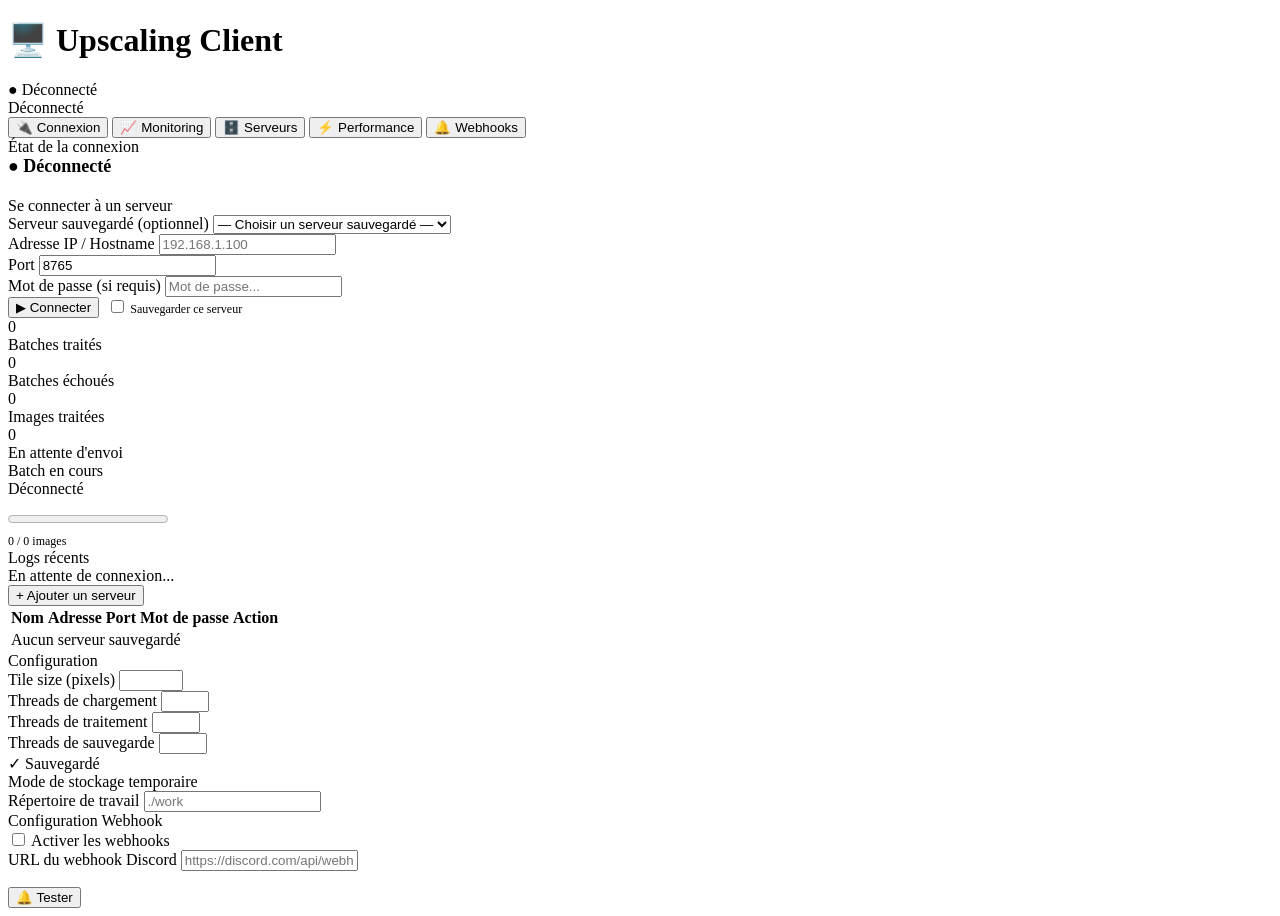
==== client/web/static/index.html @ 21bae4f7 "feat: add web UI for Upscaling Server with dynamic tabs, authentication, and WebSocket integration -" ====
<!DOCTYPE html>
<html lang="fr">
<head>
  <meta charset="UTF-8">
  <meta name="viewport" content="width=device-width, initial-scale=1.0">
  <title>Client Upscaling — Web UI</title>
  <link rel="stylesheet" href="/static/style.css">
</head>
<body>

<!-- ── HEADER ── -->
<header>
  <h1>🖥️ Upscaling Client</h1>
  <span id="conn-badge" class="disconnected">● Déconnecté</span>
  <div id="ws-status">
    <div class="ws-dot" id="ws-dot"></div>
    <span id="ws-label">Déconnecté</span>
  </div>
</header>

<!-- ── TABS BAR ── -->
<nav class="tabs-bar">
  <button class="tab-btn active" onclick="switchTab('connection', this)">🔌 Connexion</button>
  <button class="tab-btn" onclick="switchTab('monitoring', this)">📈 Monitoring</button>
  <button class="tab-btn" onclick="switchTab('servers', this)">🗄️ Serveurs</button>
  <button class="tab-btn" onclick="switchTab('performance', this)">⚡ Performance</button>
  <button class="tab-btn" onclick="switchTab('webhooks', this)">🔔 Webhooks</button>
</nav>

<!-- ════════════════════════════════════════════
     TAB: CONNEXION
════════════════════════════════════════════ -->
<div id="tab-connection" class="tab-panel active">
  <div class="card">
    <div class="card-title">État de la connexion</div>
    <div style="display:flex;align-items:center;gap:12px;margin-bottom:20px">
      <span id="conn-status-big" style="font-size:18px;font-weight:700">● Déconnecté</span>
      <span id="conn-server-addr" style="color:var(--text2);font-size:13px"></span>
    </div>
    <button class="btn btn-danger" id="btn-disconnect" onclick="doDisconnect()" style="display:none">
      ⏹ Déconnecter
    </button>
  </div>

  <div id="connect-form-card" class="card">
    <div class="card-title">Se connecter à un serveur</div>

    <div class="form-group">
      <label>Serveur sauvegardé (optionnel)</label>
      <select id="saved-server-select" onchange="loadSavedServer()">
        <option value="">— Choisir un serveur sauvegardé —</option>
      </select>
    </div>

    <div class="form-row">
      <div class="form-group">
        <label>Adresse IP / Hostname</label>
        <input type="text" id="conn-host" placeholder="192.168.1.100">
      </div>
      <div class="form-group">
        <label>Port</label>
        <input type="number" id="conn-port" placeholder="8765" value="8765">
      </div>
    </div>
    <div class="form-group">
      <label>Mot de passe (si requis)</label>
      <input type="password" id="conn-password" placeholder="Mot de passe...">
    </div>
    <div id="conn-error" style="color:var(--danger);font-size:13px;margin-bottom:12px;display:none;"></div>
    <div style="display:flex;gap:8px;align-items:center">
      <button class="btn btn-primary" onclick="doConnect()">▶ Connecter</button>
      <div class="form-group" style="margin:0;display:flex;align-items:center;gap:8px">
        <label class="checkbox-group" style="color:var(--text2);font-size:12px">
          <input type="checkbox" id="conn-save">
          Sauvegarder ce serveur
        </label>
      </div>
    </div>
  </div>
</div>

<!-- ════════════════════════════════════════════
     TAB: MONITORING
════════════════════════════════════════════ -->
<div id="tab-monitoring" class="tab-panel">
  <div class="stat-grid">
    <div class="stat-card">
      <div class="stat-value" id="stat-batches-ok">0</div>
      <div class="stat-label">Batches traités</div>
    </div>
    <div class="stat-card">
      <div class="stat-value" id="stat-batches-fail">0</div>
      <div class="stat-label">Batches échoués</div>
    </div>
    <div class="stat-card">
      <div class="stat-value" id="stat-images">0</div>
      <div class="stat-label">Images traitées</div>
    </div>
    <div class="stat-card">
      <div class="stat-value" id="stat-queue">0</div>
      <div class="stat-label">En attente d'envoi</div>
    </div>
  </div>

  <div class="card">
    <div class="card-title">Batch en cours</div>
    <div style="display:flex;align-items:center;gap:12px;margin-bottom:12px">
      <span id="current-status-badge" class="badge badge-disconnected">Déconnecté</span>
      <span id="current-batch-id" style="font-family:monospace;font-size:12px;color:var(--text2)"></span>
    </div>
    <progress id="batch-progress" value="0" max="100"></progress>
    <div style="font-size:12px;color:var(--text2);margin-top:6px">
      <span id="batch-progress-label">0 / 0 images</span>
    </div>
  </div>

  <div class="card">
    <div class="card-title">Logs récents</div>
    <div class="log-container" id="log-container">
      <div class="log-entry" style="color:var(--text2)">En attente de connexion...</div>
    </div>
  </div>
</div>

<!-- ════════════════════════════════════════════
     TAB: SERVEURS
════════════════════════════════════════════ -->
<div id="tab-servers" class="tab-panel">
  <div class="toolbar">
    <button class="btn btn-primary" onclick="showAddServerModal()">+ Ajouter un serveur</button>
  </div>

  <div class="card">
    <div class="table-wrap">
      <table id="servers-table">
        <thead>
          <tr>
            <th>Nom</th>
            <th>Adresse</th>
            <th>Port</th>
            <th>Mot de passe</th>
            <th>Action</th>
          </tr>
        </thead>
        <tbody id="servers-tbody">
          <tr><td colspan="5" class="no-data">Aucun serveur sauvegardé</td></tr>
        </tbody>
      </table>
    </div>
  </div>
</div>

<!-- ════════════════════════════════════════════
     TAB: PERFORMANCE
════════════════════════════════════════════ -->
<div id="tab-performance" class="tab-panel">
  <div class="card">
    <div class="card-title">Configuration</div>
    <div class="form-row">
      <div class="form-group">
        <label>Tile size (pixels)</label>
        <input type="number" id="cfg-tile-size" min="32" max="2048" oninput="schedulePerfSave()">
      </div>
      <div class="form-group">
        <label>Threads de chargement</label>
        <input type="number" id="cfg-load-threads" min="1" max="16" oninput="schedulePerfSave()">
      </div>
      <div class="form-group">
        <label>Threads de traitement</label>
        <input type="number" id="cfg-process-threads" min="1" max="16" oninput="schedulePerfSave()">
      </div>
      <div class="form-group">
        <label>Threads de sauvegarde</label>
        <input type="number" id="cfg-save-threads" min="1" max="16" oninput="schedulePerfSave()">
      </div>
    </div>
    <span class="save-indicator" id="perf-save-indicator">✓ Sauvegardé</span>
  </div>

  <div class="card">
    <div class="card-title">Mode de stockage temporaire</div>
    <div class="form-group">
      <label>Répertoire de travail</label>
      <input type="text" id="cfg-work-dir" placeholder="./work" oninput="schedulePerfSave()">
    </div>
  </div>
</div>

<!-- ════════════════════════════════════════════
     TAB: WEBHOOKS
════════════════════════════════════════════ -->
<div id="tab-webhooks" class="tab-panel">
  <div class="card">
    <div class="card-title">Configuration Webhook</div>
    <div class="form-group">
      <label class="checkbox-group">
        <input type="checkbox" id="wh-enabled" onchange="scheduleWebhookSave()">
        Activer les webhooks
      </label>
    </div>
    <div class="form-group">
      <label>URL du webhook Discord</label>
      <input type="url" id="wh-url" placeholder="https://discord.com/api/webhooks/..." oninput="scheduleWebhookSave()">
    </div>
    <div style="margin-top:16px">
      <button class="btn btn-secondary" onclick="testWebhook()">🔔 Tester</button>
      <span id="wh-test-result" style="margin-left:12px;font-size:13px;"></span>
    </div>
  </div>
</div>

<!-- ── MODAL: AJOUTER SERVEUR ── -->
<div id="add-server-modal" style="display:none" class="modal-backdrop">
  <div class="modal">
    <h3>🗄️ Ajouter un serveur</h3>
    <div class="form-group">
      <label>Nom du serveur</label>
      <input type="text" id="srv-name" placeholder="Mon serveur">
    </div>
    <div class="form-row">
      <div class="form-group">
        <label>Adresse IP / Hostname</label>
        <input type="text" id="srv-host" placeholder="192.168.1.100">
      </div>
      <div class="form-group">
        <label>Port</label>
        <input type="number" id="srv-port" value="8765">
      </div>
    </div>
    <div class="form-group">
      <label>Mot de passe (optionnel)</label>
      <input type="password" id="srv-password" placeholder="Mot de passe...">
    </div>
    <div class="modal-footer">
      <button class="btn btn-secondary" onclick="closeAddServerModal()">Annuler</button>
      <button class="btn btn-primary" onclick="addServer()">Ajouter</button>
    </div>
  </div>
</div>

<script src="/static/app.js"></script>
</body>
</html>
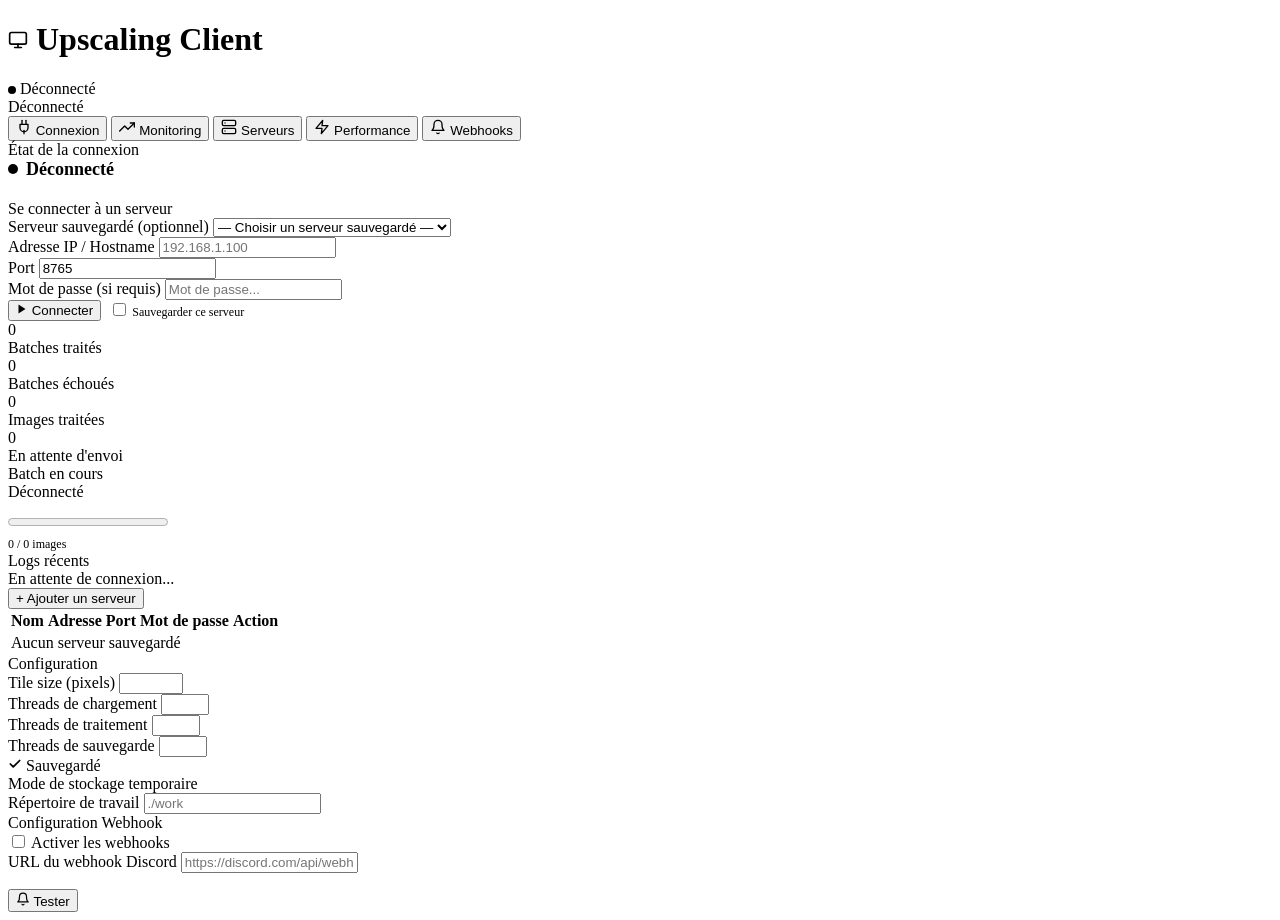
==== commit 82209cff: "feat: implement glassmorphism design for UI components - Updated color variables for dark and light " ====
--- a/client/web/static/index.html
+++ b/client/web/static/index.html
@@ -10,21 +10,21 @@
 
 <!-- ── HEADER ── -->
 <header>
-  <h1>🖥️ Upscaling Client</h1>
-  <span id="conn-badge" class="disconnected">● Déconnecté</span>
+  <h1><svg class="icon" width="20" height="20" viewBox="0 0 24 24" fill="none" stroke="currentColor" stroke-width="2" stroke-linecap="round" stroke-linejoin="round"><rect x="2" y="3" width="20" height="14" rx="2" ry="2"/><line x1="8" y1="21" x2="16" y2="21"/><line x1="12" y1="17" x2="12" y2="21"/></svg> Upscaling Client</h1>
+  <span id="conn-badge" class="disconnected"><svg class="icon" width="8" height="8" viewBox="0 0 8 8"><circle cx="4" cy="4" r="4" fill="currentColor"/></svg> D&eacute;connect&eacute;</span>
   <div id="ws-status">
     <div class="ws-dot" id="ws-dot"></div>
-    <span id="ws-label">Déconnecté</span>
+    <span id="ws-label">D&eacute;connect&eacute;</span>
   </div>
 </header>
 
 <!-- ── TABS BAR ── -->
 <nav class="tabs-bar">
-  <button class="tab-btn active" onclick="switchTab('connection', this)">🔌 Connexion</button>
-  <button class="tab-btn" onclick="switchTab('monitoring', this)">📈 Monitoring</button>
-  <button class="tab-btn" onclick="switchTab('servers', this)">🗄️ Serveurs</button>
-  <button class="tab-btn" onclick="switchTab('performance', this)">⚡ Performance</button>
-  <button class="tab-btn" onclick="switchTab('webhooks', this)">🔔 Webhooks</button>
+  <button class="tab-btn active" onclick="switchTab('connection', this)"><svg class="icon" width="16" height="16" viewBox="0 0 24 24" fill="none" stroke="currentColor" stroke-width="2" stroke-linecap="round" stroke-linejoin="round"><path d="M12 22v-5"/><path d="M9 8V2"/><path d="M15 8V2"/><path d="M18 8v5a6 6 0 0 1-12 0V8z"/></svg> Connexion</button>
+  <button class="tab-btn" onclick="switchTab('monitoring', this)"><svg class="icon" width="16" height="16" viewBox="0 0 24 24" fill="none" stroke="currentColor" stroke-width="2" stroke-linecap="round" stroke-linejoin="round"><polyline points="23 6 13.5 15.5 8.5 10.5 1 18"/><polyline points="17 6 23 6 23 12"/></svg> Monitoring</button>
+  <button class="tab-btn" onclick="switchTab('servers', this)"><svg class="icon" width="16" height="16" viewBox="0 0 24 24" fill="none" stroke="currentColor" stroke-width="2" stroke-linecap="round" stroke-linejoin="round"><rect x="2" y="2" width="20" height="8" rx="2" ry="2"/><rect x="2" y="14" width="20" height="8" rx="2" ry="2"/><line x1="6" y1="6" x2="6.01" y2="6"/><line x1="6" y1="18" x2="6.01" y2="18"/></svg> Serveurs</button>
+  <button class="tab-btn" onclick="switchTab('performance', this)"><svg class="icon" width="16" height="16" viewBox="0 0 24 24" fill="none" stroke="currentColor" stroke-width="2" stroke-linecap="round" stroke-linejoin="round"><polygon points="13 2 3 14 12 14 11 22 21 10 12 10 13 2"/></svg> Performance</button>
+  <button class="tab-btn" onclick="switchTab('webhooks', this)"><svg class="icon" width="16" height="16" viewBox="0 0 24 24" fill="none" stroke="currentColor" stroke-width="2" stroke-linecap="round" stroke-linejoin="round"><path d="M18 8A6 6 0 0 0 6 8c0 7-3 9-3 9h18s-3-2-3-9"/><path d="M13.73 21a2 2 0 0 1-3.46 0"/></svg> Webhooks</button>
 </nav>
 
 <!-- ════════════════════════════════════════════
@@ -32,23 +32,23 @@
 ════════════════════════════════════════════ -->
 <div id="tab-connection" class="tab-panel active">
   <div class="card">
-    <div class="card-title">État de la connexion</div>
+    <div class="card-title">&Eacute;tat de la connexion</div>
     <div style="display:flex;align-items:center;gap:12px;margin-bottom:20px">
-      <span id="conn-status-big" style="font-size:18px;font-weight:700">● Déconnecté</span>
+      <span id="conn-status-big" style="font-size:18px;font-weight:700;display:inline-flex;align-items:center;gap:8px"><svg class="icon" width="10" height="10" viewBox="0 0 8 8"><circle cx="4" cy="4" r="4" fill="currentColor"/></svg> D&eacute;connect&eacute;</span>
       <span id="conn-server-addr" style="color:var(--text2);font-size:13px"></span>
     </div>
     <button class="btn btn-danger" id="btn-disconnect" onclick="doDisconnect()" style="display:none">
-      ⏹ Déconnecter
+      <svg class="icon" width="12" height="12" viewBox="0 0 24 24" fill="currentColor" stroke="none"><rect x="4" y="4" width="16" height="16" rx="2"/></svg> D&eacute;connecter
     </button>
   </div>
 
   <div id="connect-form-card" class="card">
-    <div class="card-title">Se connecter à un serveur</div>
-
-    <div class="form-group">
-      <label>Serveur sauvegardé (optionnel)</label>
+    <div class="card-title">Se connecter &agrave; un serveur</div>
+
+    <div class="form-group">
+      <label>Serveur sauvegard&eacute; (optionnel)</label>
       <select id="saved-server-select" onchange="loadSavedServer()">
-        <option value="">— Choisir un serveur sauvegardé —</option>
+        <option value="">&mdash; Choisir un serveur sauvegard&eacute; &mdash;</option>
       </select>
     </div>
 
@@ -68,7 +68,7 @@
     </div>
     <div id="conn-error" style="color:var(--danger);font-size:13px;margin-bottom:12px;display:none;"></div>
     <div style="display:flex;gap:8px;align-items:center">
-      <button class="btn btn-primary" onclick="doConnect()">▶ Connecter</button>
+      <button class="btn btn-primary" onclick="doConnect()"><svg class="icon" width="12" height="12" viewBox="0 0 24 24" fill="currentColor" stroke="none"><polygon points="5 3 19 12 5 21 5 3"/></svg> Connecter</button>
       <div class="form-group" style="margin:0;display:flex;align-items:center;gap:8px">
         <label class="checkbox-group" style="color:var(--text2);font-size:12px">
           <input type="checkbox" id="conn-save">
@@ -86,15 +86,15 @@
   <div class="stat-grid">
     <div class="stat-card">
       <div class="stat-value" id="stat-batches-ok">0</div>
-      <div class="stat-label">Batches traités</div>
+      <div class="stat-label">Batches trait&eacute;s</div>
     </div>
     <div class="stat-card">
       <div class="stat-value" id="stat-batches-fail">0</div>
-      <div class="stat-label">Batches échoués</div>
+      <div class="stat-label">Batches &eacute;chou&eacute;s</div>
     </div>
     <div class="stat-card">
       <div class="stat-value" id="stat-images">0</div>
-      <div class="stat-label">Images traitées</div>
+      <div class="stat-label">Images trait&eacute;es</div>
     </div>
     <div class="stat-card">
       <div class="stat-value" id="stat-queue">0</div>
@@ -105,7 +105,7 @@
   <div class="card">
     <div class="card-title">Batch en cours</div>
     <div style="display:flex;align-items:center;gap:12px;margin-bottom:12px">
-      <span id="current-status-badge" class="badge badge-disconnected">Déconnecté</span>
+      <span id="current-status-badge" class="badge badge-disconnected">D&eacute;connect&eacute;</span>
       <span id="current-batch-id" style="font-family:monospace;font-size:12px;color:var(--text2)"></span>
     </div>
     <progress id="batch-progress" value="0" max="100"></progress>
@@ -115,7 +115,7 @@
   </div>
 
   <div class="card">
-    <div class="card-title">Logs récents</div>
+    <div class="card-title">Logs r&eacute;cents</div>
     <div class="log-container" id="log-container">
       <div class="log-entry" style="color:var(--text2)">En attente de connexion...</div>
     </div>
@@ -143,7 +143,7 @@
           </tr>
         </thead>
         <tbody id="servers-tbody">
-          <tr><td colspan="5" class="no-data">Aucun serveur sauvegardé</td></tr>
+          <tr><td colspan="5" class="no-data">Aucun serveur sauvegard&eacute;</td></tr>
         </tbody>
       </table>
     </div>
@@ -174,13 +174,13 @@
         <input type="number" id="cfg-save-threads" min="1" max="16" oninput="schedulePerfSave()">
       </div>
     </div>
-    <span class="save-indicator" id="perf-save-indicator">✓ Sauvegardé</span>
+    <span class="save-indicator" id="perf-save-indicator"><svg class="icon" width="14" height="14" viewBox="0 0 24 24" fill="none" stroke="currentColor" stroke-width="3" stroke-linecap="round" stroke-linejoin="round"><polyline points="20 6 9 17 4 12"/></svg> Sauvegard&eacute;</span>
   </div>
 
   <div class="card">
     <div class="card-title">Mode de stockage temporaire</div>
     <div class="form-group">
-      <label>Répertoire de travail</label>
+      <label>R&eacute;pertoire de travail</label>
       <input type="text" id="cfg-work-dir" placeholder="./work" oninput="schedulePerfSave()">
     </div>
   </div>
@@ -203,7 +203,7 @@
       <input type="url" id="wh-url" placeholder="https://discord.com/api/webhooks/..." oninput="scheduleWebhookSave()">
     </div>
     <div style="margin-top:16px">
-      <button class="btn btn-secondary" onclick="testWebhook()">🔔 Tester</button>
+      <button class="btn btn-secondary" onclick="testWebhook()"><svg class="icon" width="14" height="14" viewBox="0 0 24 24" fill="none" stroke="currentColor" stroke-width="2" stroke-linecap="round" stroke-linejoin="round"><path d="M18 8A6 6 0 0 0 6 8c0 7-3 9-3 9h18s-3-2-3-9"/><path d="M13.73 21a2 2 0 0 1-3.46 0"/></svg> Tester</button>
       <span id="wh-test-result" style="margin-left:12px;font-size:13px;"></span>
     </div>
   </div>
@@ -212,7 +212,7 @@
 <!-- ── MODAL: AJOUTER SERVEUR ── -->
 <div id="add-server-modal" style="display:none" class="modal-backdrop">
   <div class="modal">
-    <h3>🗄️ Ajouter un serveur</h3>
+    <h3><svg class="icon" width="20" height="20" viewBox="0 0 24 24" fill="none" stroke="currentColor" stroke-width="2" stroke-linecap="round" stroke-linejoin="round"><rect x="2" y="2" width="20" height="8" rx="2" ry="2"/><rect x="2" y="14" width="20" height="8" rx="2" ry="2"/><line x1="6" y1="6" x2="6.01" y2="6"/><line x1="6" y1="18" x2="6.01" y2="18"/></svg> Ajouter un serveur</h3>
     <div class="form-group">
       <label>Nom du serveur</label>
       <input type="text" id="srv-name" placeholder="Mon serveur">
